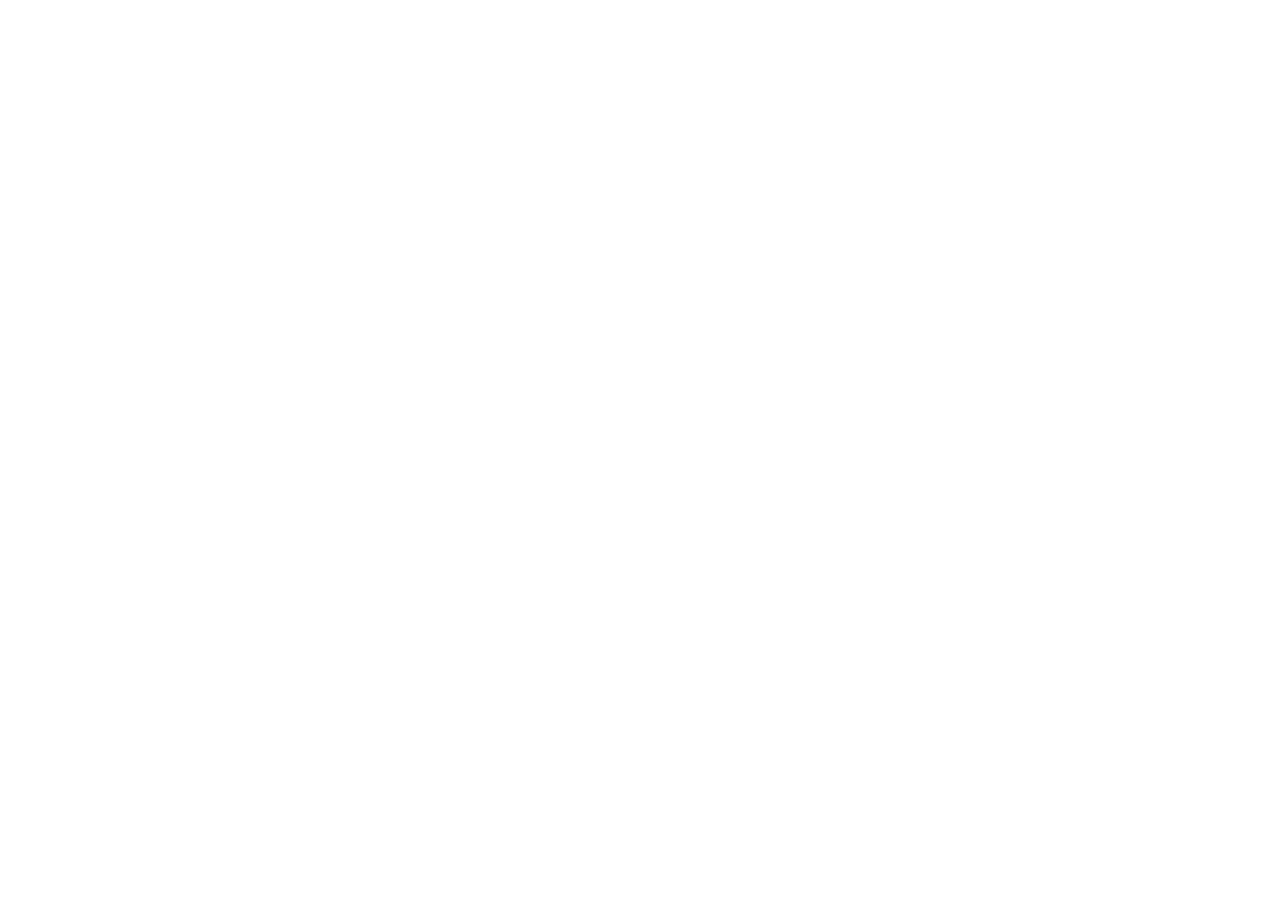
==== index.html @ 3dba7845 "Add styles.css and heading title to the html file" ====
<html lang="en">
  <head>
    <meta charset="UTF-8" />
    <meta name="viewport" content="width=device-width, initial-scale=1.0" />
    <title>Git Exercises ~ Bundle 1</title>
    <link rel="stylesheet" href="styles.css" />
  </head>
  <body></body>
</html>
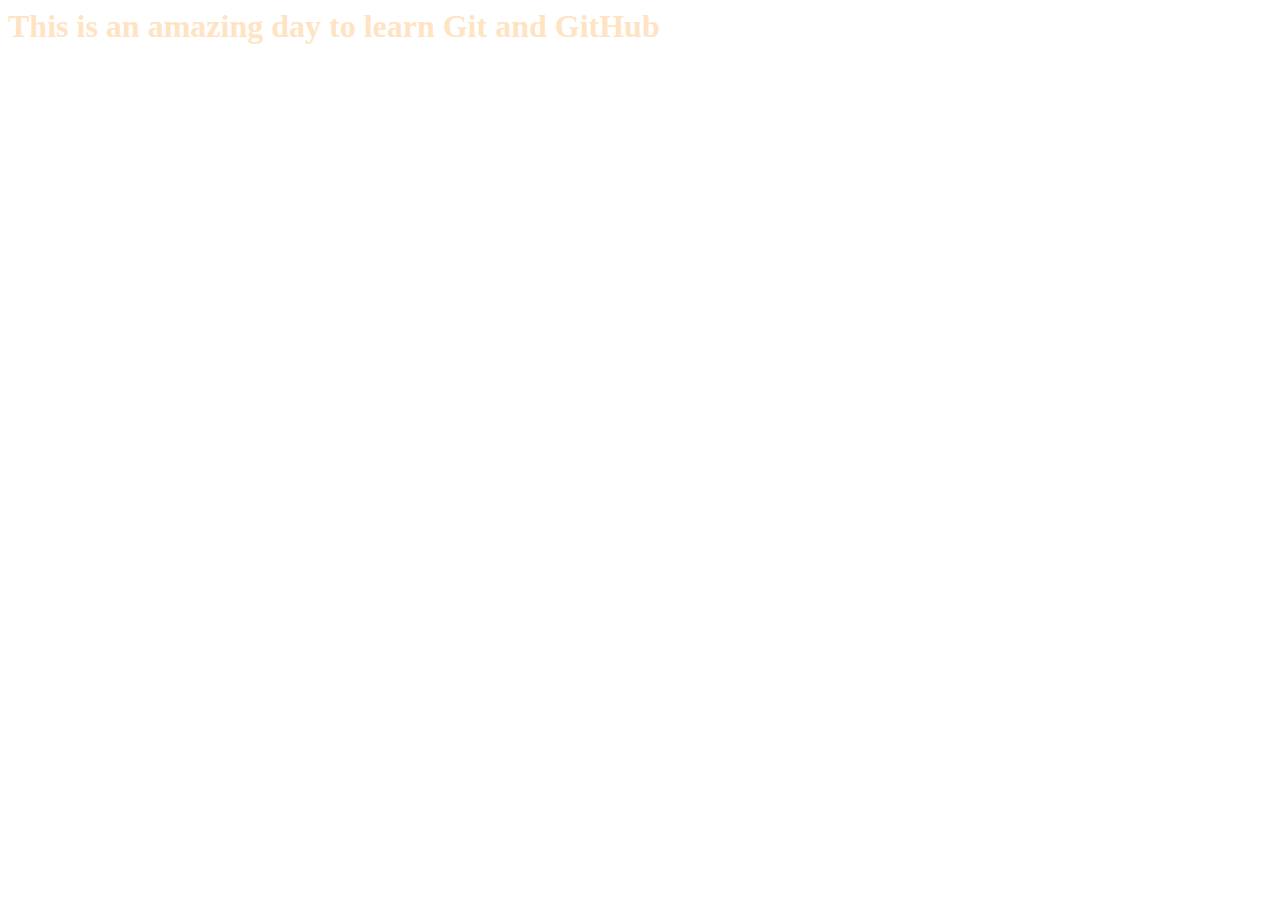
==== commit 34e239db: "Change some html elements and styles.css" ====
--- a/index.html
+++ b/index.html
@@ -5,5 +5,7 @@
     <title>Git Exercises ~ Bundle 1</title>
     <link rel="stylesheet" href="styles.css" />
   </head>
-  <body></body>
+  <body>
+    <h1 class="heading">This is an amazing day to learn Git and GitHub</h1>
+  </body>
 </html>
--- a/styles.css
+++ b/styles.css
@@ -0,0 +1,4 @@
+.heading {
+  color: bisque;
+  font-family: serif;
+}
